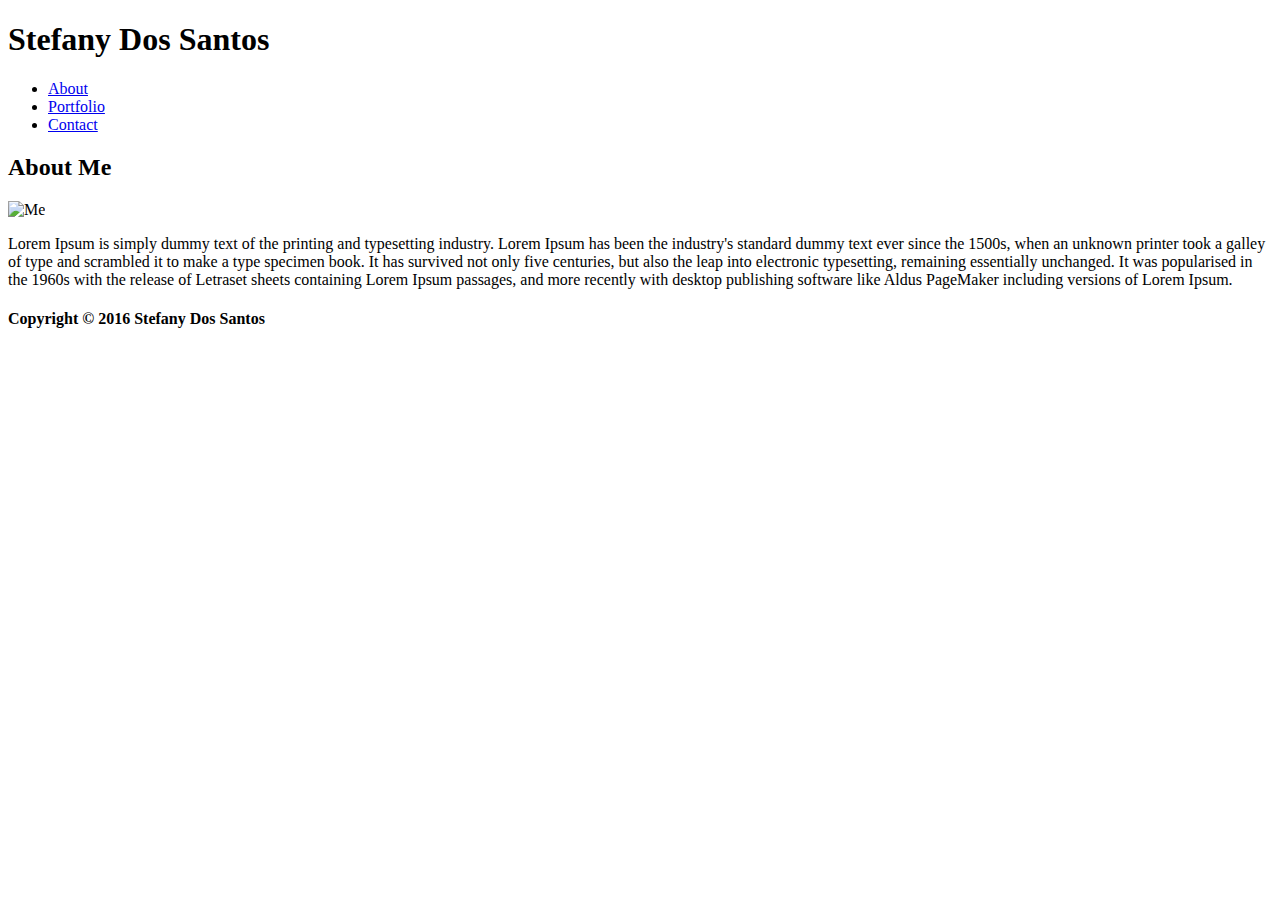
==== index.html @ 646525cc "updated css" ====
<!DOCTYPE html>
<html lang="en-us">

    <head>
        <meta charset="UTF-8">
        <title>Stefany's Portfolio</title>
        <link rel="stylesheet" href="Assets/css/style.css"> 
    </head>

    <body>

      <header class="container">

        <h1 id="left">Stefany Dos Santos</h1>
           
          <ul class="nav">
            <li><a href="#">About</a></li>
            <li><a href="#">Portfolio</a></li>
            <li><a href="#">Contact</a></li>
          </ul>
      </header>

<div id="mainBio">
        
       <h2>About Me</h2>     
        <img id="me" src="Assets/Images/Me.jpg" alt="Me" />
<p>
    Lorem Ipsum is simply dummy text of the printing and typesetting industry. Lorem Ipsum has been the industry's standard dummy text ever since the 1500s, when an unknown printer took a galley of type and scrambled it to make a type specimen book. It has survived not only five centuries, but also the leap into electronic typesetting, remaining essentially unchanged. It was popularised in the 1960s with the release of Letraset sheets containing Lorem Ipsum passages, and more recently with desktop publishing software like Aldus PageMaker including versions of Lorem Ipsum.
</p>

</div> 


                  
                
      <footer>
              
        <h4> Copyright © 2016 Stefany Dos Santos</h4> 
                  
      </footer>

    </body>

</html>
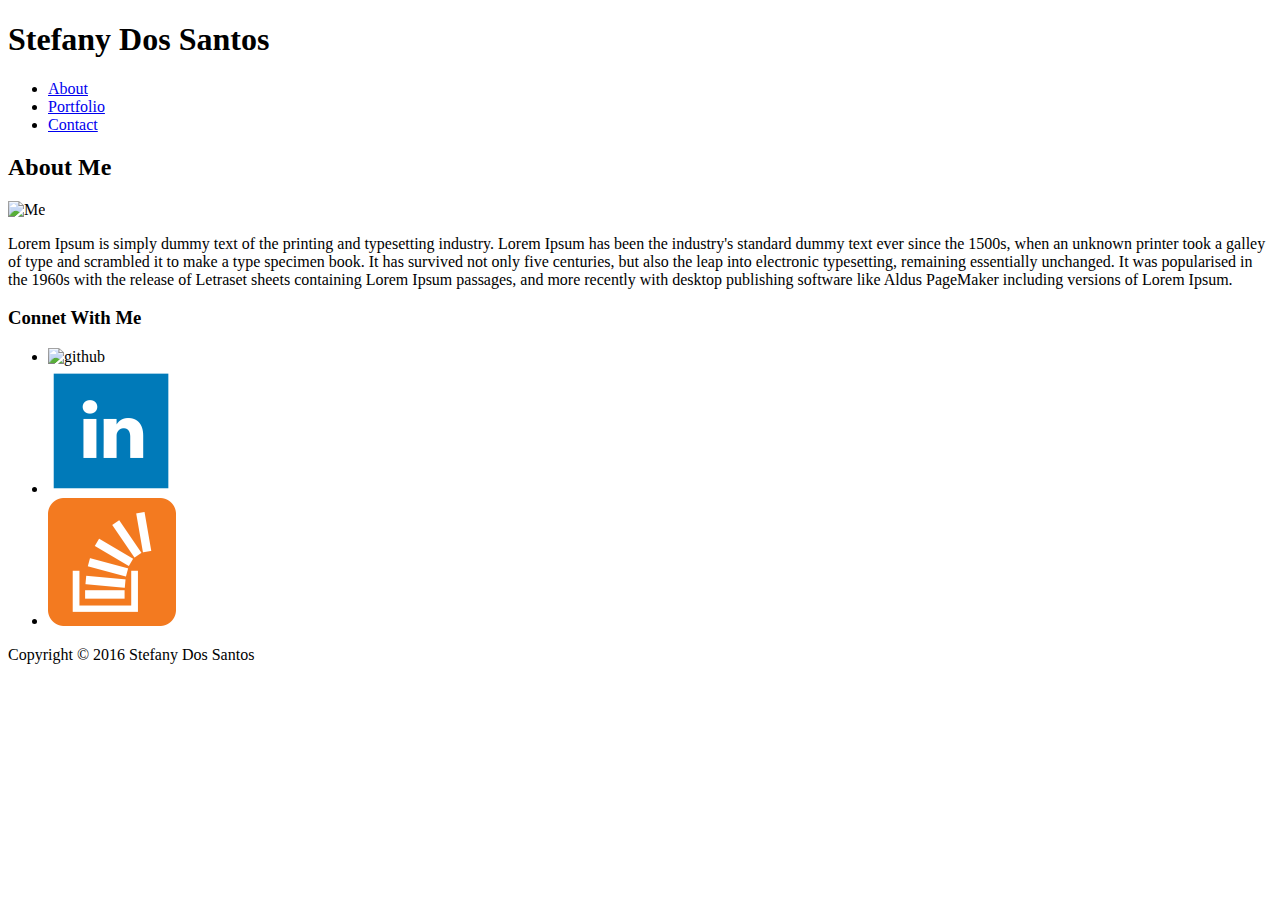
==== commit 494e0590: "commit main" ====
--- a/index.html
+++ b/index.html
@@ -1,44 +1,71 @@
 <!DOCTYPE html>
 <html lang="en-us">
 
-    <head>
-        <meta charset="UTF-8">
-        <title>Stefany's Portfolio</title>
-        <link rel="stylesheet" href="Assets/css/style.css"> 
-    </head>
+<head>
+  <meta charset="UTF-8">
+  <title>Stefany's Portfolio</title>
+  <link rel="stylesheet" href="assets/css/reset.css">
+  <link rel="stylesheet" href="assets/css/style.css">
+</head>
 
-    <body>
+<body>
 
-      <header class="container">
+  <header class="container">
 
-        <h1 id="left">Stefany Dos Santos</h1>
-           
-          <ul class="nav">
-            <li><a href="#">About</a></li>
-            <li><a href="#">Portfolio</a></li>
-            <li><a href="#">Contact</a></li>
-          </ul>
-      </header>
+    <h1 id="left">Stefany Dos Santos</h1>
 
-<div id="mainBio">
-        
-       <h2>About Me</h2>     
-        <img id="me" src="Assets/Images/Me.jpg" alt="Me" />
-<p>
-    Lorem Ipsum is simply dummy text of the printing and typesetting industry. Lorem Ipsum has been the industry's standard dummy text ever since the 1500s, when an unknown printer took a galley of type and scrambled it to make a type specimen book. It has survived not only five centuries, but also the leap into electronic typesetting, remaining essentially unchanged. It was popularised in the 1960s with the release of Letraset sheets containing Lorem Ipsum passages, and more recently with desktop publishing software like Aldus PageMaker including versions of Lorem Ipsum.
-</p>
+    <ul class="nav">
+      <li>
+        <a href="index.html">About</a>
+      </li>
+      <li>
+        <a href="Portfolio.html">Portfolio</a>
+      </li>
+      <li>
+        <a href="contact.html">Contact</a>
+      </li>
+    </ul>
+  </header>
 
-</div> 
+  <!-- <img id="powstar"src="assets/images/powstar.png" alt="powstar" /> -->
 
+      <div id="mainBio">
 
-                  
-                
-      <footer>
-              
-        <h4> Copyright © 2016 Stefany Dos Santos</h4> 
-                  
-      </footer>
+    <h2>About Me</h2>
+    <img id="me" src="Assets/Images/Me.jpg" alt="Me" />
+    <p>
+      Lorem Ipsum is simply dummy text of the printing and typesetting industry. Lorem Ipsum has been the industry's standard dummy
+      text ever since the 1500s, when an unknown printer took a galley of type and scrambled it to make a type specimen book.
+      It has survived not only five centuries, but also the leap into electronic typesetting, remaining essentially unchanged.
+      It was popularised in the 1960s with the release of Letraset sheets containing Lorem Ipsum passages, and more recently
+      with desktop publishing software like Aldus PageMaker including versions of Lorem Ipsum.
+    </p>
 
-    </body>
+  </div>
+
+  <div class="sidebar">
+      
+            <h3 id="cwm">Connet With Me</h3>
+      
+        <ul class="socialsites">
+      
+          <li>
+            <img id="gitHub" class="pic" src="assets/images/github.png" alt="github" />
+          </li>
+          <li>
+            <img id="linkedIn" class="pic" src="assets/images/linkedin.png" alt="portfolio" />
+          </li>
+          <li>
+            <img id="overflow" class="pic" src="assets/images/overflow.png" alt="overflow" />
+          </li>
+      
+        </ul>
+      </div> 
+
+  <footer>
+    Copyright © 2016 Stefany Dos Santos
+  </footer>
+
+</body>
 
 </html>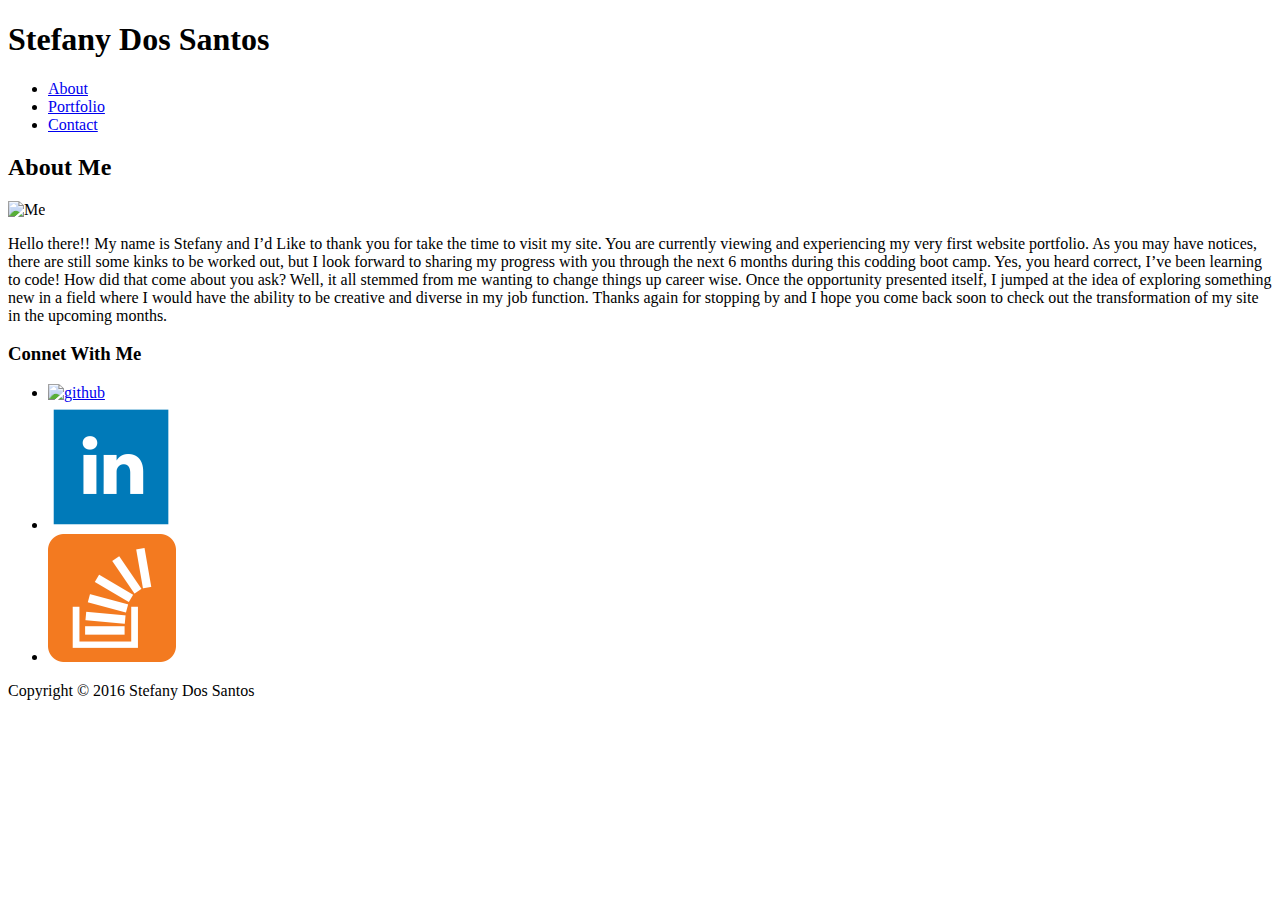
==== commit 9162c45e: "commit homework 1" ====
--- a/index.html
+++ b/index.html
@@ -27,40 +27,41 @@
     </ul>
   </header>
 
-  <!-- <img id="powstar"src="assets/images/powstar.png" alt="powstar" /> -->
 
-      <div id="mainBio">
+  <div id="mainBio">
 
     <h2>About Me</h2>
     <img id="me" src="Assets/Images/Me.jpg" alt="Me" />
     <p>
-      Lorem Ipsum is simply dummy text of the printing and typesetting industry. Lorem Ipsum has been the industry's standard dummy
-      text ever since the 1500s, when an unknown printer took a galley of type and scrambled it to make a type specimen book.
-      It has survived not only five centuries, but also the leap into electronic typesetting, remaining essentially unchanged.
-      It was popularised in the 1960s with the release of Letraset sheets containing Lorem Ipsum passages, and more recently
-      with desktop publishing software like Aldus PageMaker including versions of Lorem Ipsum.
+      Hello there!! My name is Stefany and I’d Like to thank you for take the time to visit my site. You are currently viewing
+      and experiencing my very first website portfolio. As you may have notices, there are still some kinks to be worked
+      out, but I look forward to sharing my progress with you through the next 6 months during this codding boot camp. Yes,
+      you heard correct, I’ve been learning to code! How did that come about you ask? Well, it all stemmed from me wanting
+      to change things up career wise. Once the opportunity presented itself, I jumped at the idea of exploring something
+      new in a field where I would have the ability to be creative and diverse in my job function. Thanks again for stopping
+      by and I hope you come back soon to check out the transformation of my site in the upcoming months.
     </p>
 
   </div>
 
   <div class="sidebar">
-      
-            <h3 id="cwm">Connet With Me</h3>
-      
-        <ul class="socialsites">
-      
-          <li>
-            <img id="gitHub" class="pic" src="assets/images/github.png" alt="github" />
-          </li>
-          <li>
-            <img id="linkedIn" class="pic" src="assets/images/linkedin.png" alt="portfolio" />
-          </li>
-          <li>
-            <img id="overflow" class="pic" src="assets/images/overflow.png" alt="overflow" />
-          </li>
-      
-        </ul>
-      </div> 
+
+    <h3 id="cwm">Connet With Me</h3>
+
+    <ul class="socialsites">
+
+        <li>
+            <a href="https://github.com/Stefanyds85"><img id="gitHub" class="pic" src="assets/images/github.png" alt="github" /></a>
+        </li>
+        <li>
+            <a href="https://www.linkedin.com/in/stefany-dos-santos-28b238aa/"><img id="linkedIn" class="pic" src="assets/images/linkedin.png" alt="portfolio" /></a>
+        </li>
+        <li>
+            <a href="https://stackoverflow.com/users/8739670/stefanyds85?tab=profile"><img id="overflow" class="pic" src="assets/images/overflow.png" alt="overflow" /></a>
+        </li>
+
+    </ul>
+  </div>
 
   <footer>
     Copyright © 2016 Stefany Dos Santos
